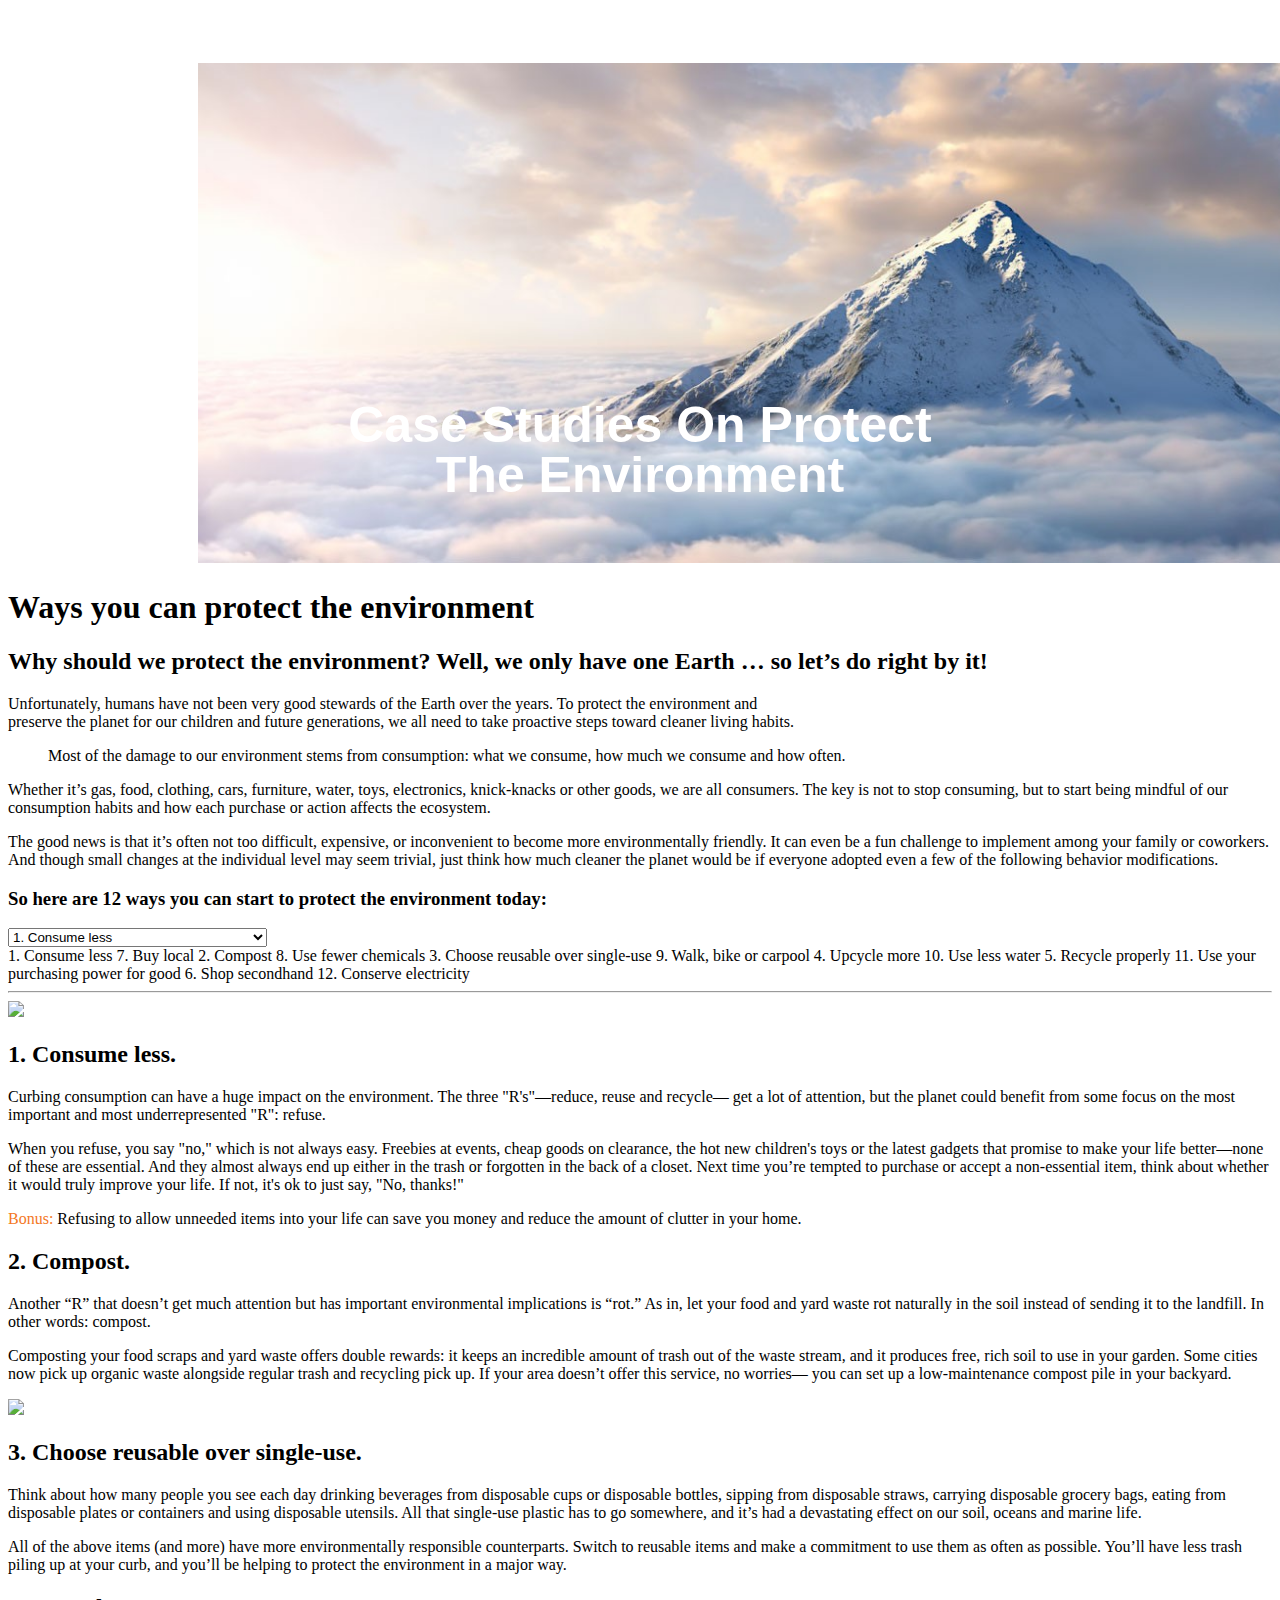
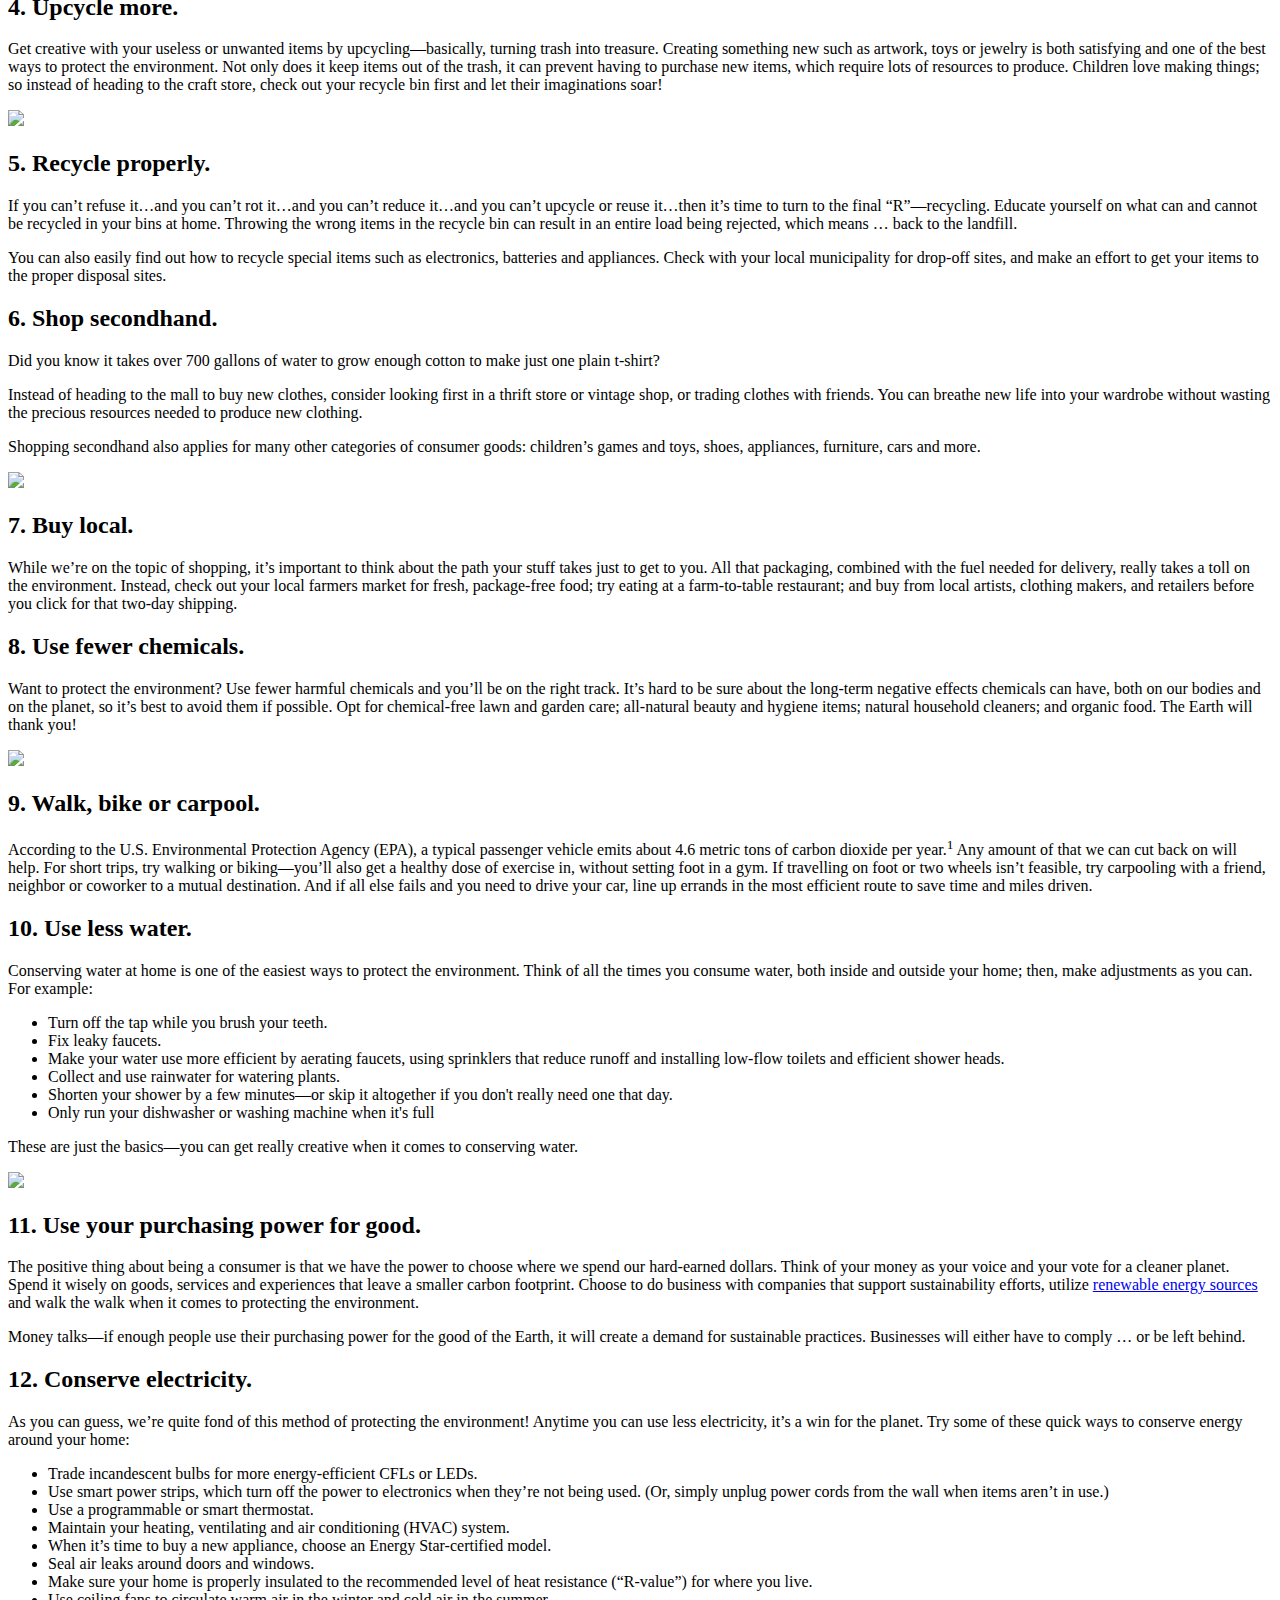
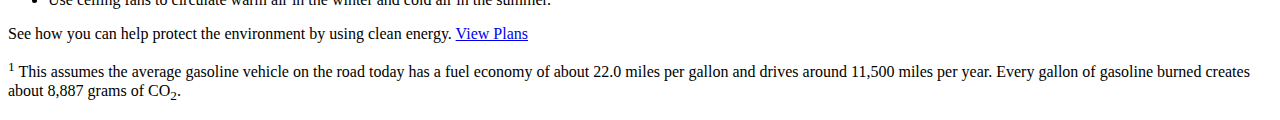
==== casestudy.html @ b52f0131 "first commit" ====
<!DOCTYPE html>
<html lang="en">
<head>
    <meta charset="UTF-8">
    <meta http-equiv="X-UA-Compatible" content="IE=edge">
    <meta name="viewport" content="width=device-width, initial-scale=1.0">
    <title>GoGreen</title>
    <link rel="stylesheet" href="style.css">
</head>
<body>
    <div class="container">
        <div class="Height">
        <img src="image/mountains-7ddde89.jpg" alt="Snow" style="height: 500px; width: 1800;">
    </div>
        <div class="centered">Case Studies On Protect The Environment </div>
      </div>

       <div id="content" class="protect-the-environment">
           <div class="hero"><h1>Ways you can protect the environment</h1>
            <h2>Why should we protect the environment? Well, we only have one Earth … so let’s do right by it!</h2>
        </div>
        <div class="main-content">
            <p class="Text">Unfortunately, humans have not been very good stewards of the Earth over the years. To protect the environment and <br>preserve the planet for our children and future generations, we all need to take proactive steps toward cleaner living habits.
            </p>
            <blockquote
            ><p>Most of the damage to our environment stems from consumption: what we consume, how much we consume and how often.</p></blockquote>
            <p>Whether it’s gas, food, clothing, cars, furniture, water, toys, electronics, knick-knacks or other goods, we are all consumers. The key is not to stop consuming, but to start being mindful of our consumption habits and how each purchase or action affects the ecosystem.</p>
            <p>The good news is that it’s often not too difficult, expensive, or inconvenient to become more environmentally friendly. It can even be a fun challenge to implement among your family or coworkers. And though small changes at the individual level may seem trivial, just think how much cleaner the planet would be if everyone adopted even a few of the following behavior modifications.</p><h3>So here are 12 ways you can start to protect the environment today:</h3> <select><option value="1">1. Consume less</option><option value="2">2. Compost</option><option value="3">3. Choose reusable over single-use</option><option value="4">4. Upcycle more</option><option value="5">5. Recycle properly</option><option value="6">6. Shop secondhand</option><option value="7">7. Buy local</option><option value="8">8. Use fewer chemicals</option><option value="9">9. Walk, bike or carpool</option><option value="10">10. Use less water</option><option value="11">11. Use your purchasing power for good</option><option value="12">12. Conserve electricity</option> </select><div class="table-of-contents"> <span id="option-1">1. Consume less</span> <span id="option-7">7. Buy local</span> <span id="option-2">2. Compost</span> <span id="option-8">8. Use fewer chemicals</span> <span id="option-3">3. Choose reusable over single-use</span> <span id="option-9">9. Walk, bike or carpool</span> <span id="option-4">4. Upcycle more</span> <span id="option-10">10. Use less water</span> <span id="option-5">5. Recycle properly</span> <span id="option-11">11. Use your purchasing power for good</span> <span id="option-6">6. Shop secondhand</span> <span id="option-12">12. Conserve electricity</span></div><hr></div><div class="main-content secondary"><div class="protect-the-environment-item" id="1"> <img src="https://www.greenmountainenergy.com/wp-content/uploads/2019/02/protect_the_environment_consume-less_desktop.jpg"><div class="protect-the-environment-item-copy"><h2>1. Consume less.</h2><p></p><p>Curbing consumption can have a huge impact on the environment. The three "R's"—reduce, reuse and recycle— get a lot of attention, but the planet could benefit from some focus on the most important and most underrepresented "R": refuse.</p><p>When you refuse, you say "no," which is not always easy. Freebies at events, cheap goods on clearance, the hot new children's toys or the latest gadgets that promise to make your life better—none of these are essential. And they almost always end up either in the trash or forgotten in the back of a closet. Next time you’re tempted to purchase or accept a non-essential item, think about whether it would truly improve your life. If not, it's ok to just say, "No, thanks!"</p><p><span style="color: #f47825;">Bonus:</span> Refusing to allow unneeded items into your life can save you money and reduce the amount of clutter in your home.</p><p></p></div></div><div class="protect-the-environment-item no-pic" id="2"><div class="protect-the-environment-item-copy-no-pic"><h2>2. Compost.</h2><p></p><p>Another “R” that doesn’t get much attention but has important environmental implications is “rot.” As in, let your food and yard waste rot naturally in the soil instead of sending it to the landfill. In other words: compost.</p><p>Composting your food scraps and yard waste offers double rewards: it keeps an incredible amount of trash out of the waste stream, and it produces free, rich soil to use in your garden. Some cities now pick up organic waste alongside regular trash and recycling pick up. If your area doesn’t offer this service, no worries— you can set up a low-maintenance compost pile in your backyard.</p><p></p></div></div><div class="protect-the-environment-item" id="3"> <img src="https://www.greenmountainenergy.com/wp-content/uploads/2019/02/protect_the_environment_reusable_desktop.jpg"><div class="protect-the-environment-item-copy">
                <h2>3. Choose reusable over single-use.</h2>
                <p></p>
                <p>Think about how many people you see each day drinking beverages from disposable cups or disposable bottles, sipping from disposable straws, carrying disposable grocery bags, eating from disposable plates or containers and using disposable utensils. All that single-use plastic has to go somewhere, and it’s had a devastating effect on our soil, oceans and marine life.</p><p>All of the above items (and more) have more environmentally responsible counterparts. Switch to reusable items and make a commitment to use them as often as possible. You’ll have less trash piling up at your curb, and you’ll be helping to protect the environment in a major way.</p><p></p></div></div><div class="protect-the-environment-item no-pic" id="4"><div class="protect-the-environment-item-copy-no-pic"><h2>4. Upcycle more.</h2><p></p><p>Get creative with your useless or unwanted items by upcycling—basically, turning trash into treasure. Creating something new such as artwork, toys or jewelry is both satisfying and one of the best ways to protect the environment. Not only does it keep items out of the trash, it can prevent having to purchase new items, which require lots of resources to produce. Children love making things; so instead of heading to the craft store, check out your recycle bin first and let their imaginations soar!</p><p></p></div></div><div class="protect-the-environment-item" id="5"> <img src="https://www.greenmountainenergy.com/wp-content/uploads/2019/02/protect_the_environment_recycling_desktop.jpg"><div class="protect-the-environment-item-copy"><h2>5. Recycle properly.</h2><p></p><p>If you can’t refuse it…and you can’t rot it…and you can’t reduce it…and you can’t upcycle or reuse it…then it’s time to turn to the final “R”—recycling. Educate yourself on what can and cannot be recycled in your bins at home. Throwing the wrong items in the recycle bin can result in an entire load being rejected, which means … back to the landfill.</p><p>You can also easily find out how to recycle special items such as electronics, batteries and appliances. Check with your local municipality for drop-off sites, and make an effort to get your items to the proper disposal sites.</p><p></p></div></div><div class="protect-the-environment-item no-pic" id="6"><div class="protect-the-environment-item-copy-no-pic"><h2>6. Shop secondhand.</h2><p></p><p>Did you know it takes over 700 gallons of water to grow enough cotton to make just one plain t-shirt?</p><p>Instead of heading to the mall to buy new clothes, consider looking first in a thrift store or vintage shop, or trading clothes with friends. You can breathe new life into your wardrobe without wasting the precious resources needed to produce new clothing.</p><p>Shopping secondhand also applies for many other categories of consumer goods: children’s games and toys, shoes, appliances, furniture, cars and more.</p><p></p></div></div><div class="protect-the-environment-item" id="7"> <img src="https://www.greenmountainenergy.com/wp-content/uploads/2019/02/protect_the_environment_buy-local_desktop.jpg"><div class="protect-the-environment-item-copy"><h2>7. Buy local.</h2><p></p><p>While we’re on the topic of shopping, it’s important to think about the path your stuff takes just to get to you. All that packaging, combined with the fuel needed for delivery, really takes a toll on the environment. Instead, check out your local farmers market for fresh, package-free food; try eating at a farm-to-table restaurant; and buy from local artists, clothing makers, and retailers before you click for that two-day shipping.</p><p></p></div></div><div class="protect-the-environment-item no-pic" id="8"><div class="protect-the-environment-item-copy-no-pic"><h2>8. Use fewer chemicals.</h2><p></p><p>Want to protect the environment? Use fewer harmful chemicals and you’ll be on the right track. It’s hard to be sure about the long-term negative effects chemicals can have, both on our bodies and on the planet, so it’s best to avoid them if possible. Opt for chemical-free lawn and garden care; all-natural beauty and hygiene items; natural household cleaners; and organic food. The Earth will thank you!</p><p></p></div></div><div class="protect-the-environment-item" id="9"> <img src="https://www.greenmountainenergy.com/wp-content/uploads/2019/02/protect_the_environment_pedestrian_desktop.jpg"><div class="protect-the-environment-item-copy"><h2>9. Walk, bike or carpool.</h2><p></p><p>According to the U.S. Environmental Protection Agency (EPA), a typical passenger vehicle emits about 4.6 metric tons of carbon dioxide per year.<sup>1</sup> Any amount of that we can cut back on will help. For short trips, try walking or biking—you’ll also get a healthy dose of exercise in, without setting foot in a gym. If travelling on foot or two wheels isn’t feasible, try carpooling with a friend, neighbor or coworker to a mutual destination. And if all else fails and you need to drive your car, line up errands in the most efficient route to save time and miles driven.</p><p></p></div></div><div class="protect-the-environment-item no-pic" id="10">
           <div class="protect-the-environment-item-copy-no-pic"><h2>10. Use less water.</h2>
            <p></p><p>Conserving water at home is one of the easiest ways to protect the environment. Think of all the times you consume water, both inside and outside your home; then, make adjustments as you can. For example:</p><ul>
                <li>Turn off the tap while you brush your teeth.</li>
                <li>Fix leaky faucets.</li>
                <li>Make your water use more efficient by aerating faucets, using sprinklers that reduce runoff and installing low-flow toilets and efficient shower heads.</li>
                <li>Collect and use rainwater for watering plants.</li><li>Shorten your shower by a few minutes—or skip it altogether if you don't really need one that day.</li>
                <li>Only run your dishwasher or washing machine when it's full</li></ul><p>These are just the basics—you can get really creative when it comes to conserving water.</p><p></p>
            </div></div><div class="protect-the-environment-item" id="11"> <img src="https://www.greenmountainenergy.com/wp-content/uploads/2019/02/protect_the_environment_consumer_desktop.jpg"><div class="protect-the-environment-item-copy">
                <h2>11. Use your purchasing power for good.</h2>
                <p>The positive thing about being a consumer is that we have the power to choose where we spend our hard-earned dollars. Think of your money as your voice and your vote for a cleaner planet. Spend it wisely on goods, services and experiences that leave a smaller carbon footprint. Choose to do business with companies that support sustainability efforts, utilize <a target="_blank" href="https://www.greenmountainenergy.com/why-renewable-energy/renewable-energy-101/">renewable energy sources</a> and walk the walk when it comes to protecting the environment.</p><p>Money talks—if enough people use their purchasing power for the good of the Earth, it will create a demand for sustainable practices. Businesses will either have to comply … or be left behind.</p><p></p></div></div><div class="protect-the-environment-item no-pic" id="12"><div class="protect-the-environment-item-copy-no-pic"><h2>12. Conserve electricity.</h2><p></p><p>As you can guess, we’re quite fond of this method of protecting the environment! Anytime you can use less electricity, it’s a win for the planet. Try some of these quick ways to conserve energy around your home:</p><ul><li>Trade incandescent bulbs for more energy-efficient CFLs or LEDs.</li><li>Use smart power strips, which turn off the power to electronics when they’re not being used. (Or, simply unplug power cords from the wall when items aren’t in use.)</li><li>Use a programmable or smart thermostat.</li><li>Maintain your heating, ventilating and air conditioning (HVAC) system.</li><li>When it’s time to buy a new appliance, choose an Energy Star-certified model.</li><li>Seal air leaks around doors and windows.</li><li>Make sure your home is properly insulated to the recommended level of heat resistance (“R-value”) for where you live.</li><li>Use ceiling fans to circulate warm air in the winter and cold air in the summer.</li></ul><p></p></div></div><div class="cta"> <span>See how you can help protect the environment by using clean energy.</span> <a class="button" href="/home-energy-solutions/shop-for-electricity/">View Plans</a></div> <span class="disclaimers"><p><sup>1</sup> This assumes the average gasoline vehicle on the road today has a fuel economy of about 22.0 miles per gallon and drives around 11,500 miles per year. Every gallon of gasoline burned creates about 8,887 grams of CO<sub>2</sub>.</p> </span></div></div>
</body>
</html>
---- style.css ----
.container {
  text-align: center;
  height: 100%;
  background-position: center;
  background-repeat: no-repeat;
  background-size: cover;
  padding: 55px 130px 1px 190px;
  color: black;
}
.centered {
  position: absolute;
  top: 50%;
  left: 50%;
  transform: translate(-50%, -50%);
  font-family: 'Montserrat', sans-serif;
  font-size: 50px;
  font-weight: 700;
  font-style: normal;
   line-height: 50px;
   color: #ffff;
}
.container.Height{
  display: block;
  margin: auto;
  width: 1000px;
}
.text{
  font-family: Montserrat;
  text-align: center;
  color:rgb(126, 123, 123);
}
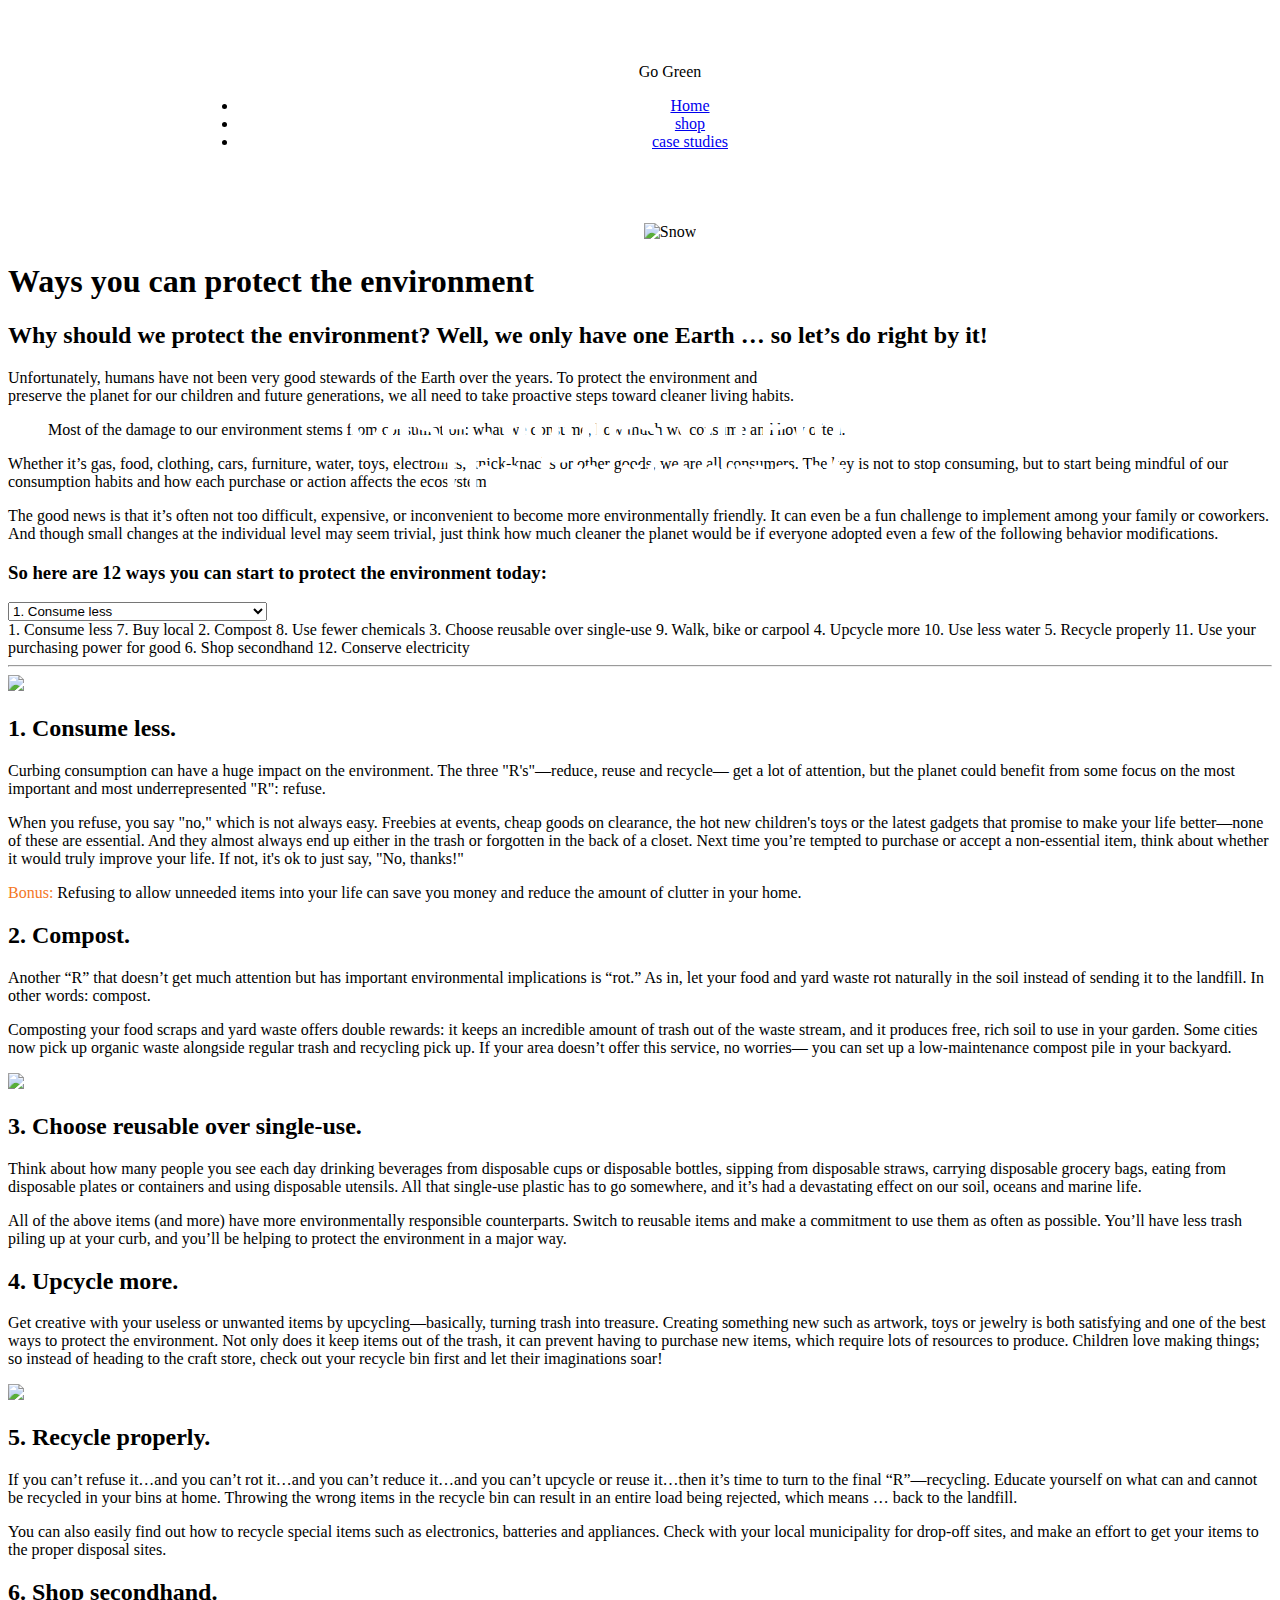
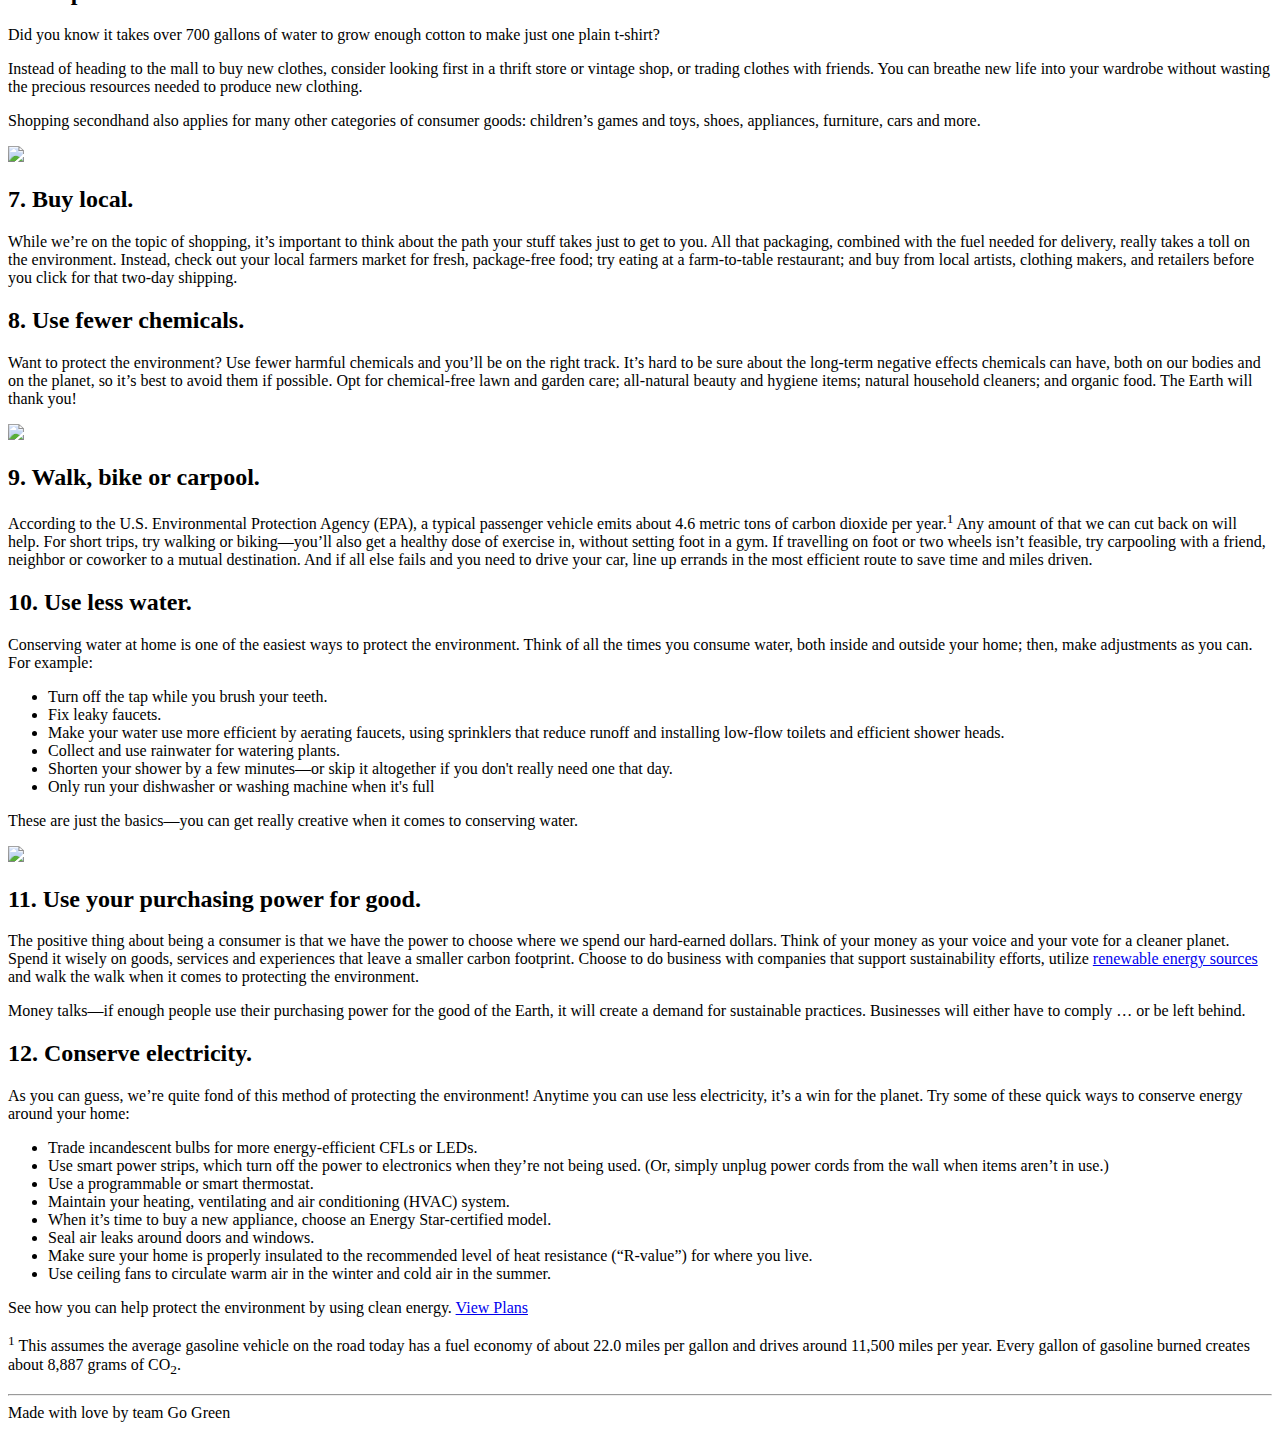
==== commit d2678f8d: "added footer" ====
--- a/casestudy.html
+++ b/casestudy.html
@@ -6,11 +6,27 @@
     <meta name="viewport" content="width=device-width, initial-scale=1.0">
     <title>GoGreen</title>
     <link rel="stylesheet" href="style.css">
+    <link rel="stylesheet" href="style2.css">
 </head>
 <body>
+    <nav class="navigation container">
+        <div class="nav-brand">Go Green</div>
+        <ul class="non-bullet nav-pills">
+            <li class="list-inline">
+                <a href="/" class="link link-active">Home</a>
+            </li>
+            <li class="list-inline">
+                <a href="shop.html" class="link">shop</a>
+            </li>
+            <li class="list-inline">
+                <a href="casestudy.html" class="link">case studies</a>
+            </li>
+
+        </ul>
+    </nav>
     <div class="container">
         <div class="Height">
-        <img src="image/mountains-7ddde89.jpg" alt="Snow" style="height: 500px; width: 1800;">
+        <img src="assets/images/mountains-7ddde89.jpg" alt="Snow" style="height: 500px; width: 1800;">
     </div>
         <div class="centered">Case Studies On Protect The Environment </div>
       </div>
@@ -39,5 +55,10 @@
             </div></div><div class="protect-the-environment-item" id="11"> <img src="https://www.greenmountainenergy.com/wp-content/uploads/2019/02/protect_the_environment_consumer_desktop.jpg"><div class="protect-the-environment-item-copy">
                 <h2>11. Use your purchasing power for good.</h2>
                 <p>The positive thing about being a consumer is that we have the power to choose where we spend our hard-earned dollars. Think of your money as your voice and your vote for a cleaner planet. Spend it wisely on goods, services and experiences that leave a smaller carbon footprint. Choose to do business with companies that support sustainability efforts, utilize <a target="_blank" href="https://www.greenmountainenergy.com/why-renewable-energy/renewable-energy-101/">renewable energy sources</a> and walk the walk when it comes to protecting the environment.</p><p>Money talks—if enough people use their purchasing power for the good of the Earth, it will create a demand for sustainable practices. Businesses will either have to comply … or be left behind.</p><p></p></div></div><div class="protect-the-environment-item no-pic" id="12"><div class="protect-the-environment-item-copy-no-pic"><h2>12. Conserve electricity.</h2><p></p><p>As you can guess, we’re quite fond of this method of protecting the environment! Anytime you can use less electricity, it’s a win for the planet. Try some of these quick ways to conserve energy around your home:</p><ul><li>Trade incandescent bulbs for more energy-efficient CFLs or LEDs.</li><li>Use smart power strips, which turn off the power to electronics when they’re not being used. (Or, simply unplug power cords from the wall when items aren’t in use.)</li><li>Use a programmable or smart thermostat.</li><li>Maintain your heating, ventilating and air conditioning (HVAC) system.</li><li>When it’s time to buy a new appliance, choose an Energy Star-certified model.</li><li>Seal air leaks around doors and windows.</li><li>Make sure your home is properly insulated to the recommended level of heat resistance (“R-value”) for where you live.</li><li>Use ceiling fans to circulate warm air in the winter and cold air in the summer.</li></ul><p></p></div></div><div class="cta"> <span>See how you can help protect the environment by using clean energy.</span> <a class="button" href="/home-energy-solutions/shop-for-electricity/">View Plans</a></div> <span class="disclaimers"><p><sup>1</sup> This assumes the average gasoline vehicle on the road today has a fuel economy of about 22.0 miles per gallon and drives around 11,500 miles per year. Every gallon of gasoline burned creates about 8,887 grams of CO<sub>2</sub>.</p> </span></div></div>
+                <hr>
+                <footer class="footer">
+                    <div class="footer-header">Made with love by team Go Green</div>
+                   
+                </footer>
 </body>
 </html>